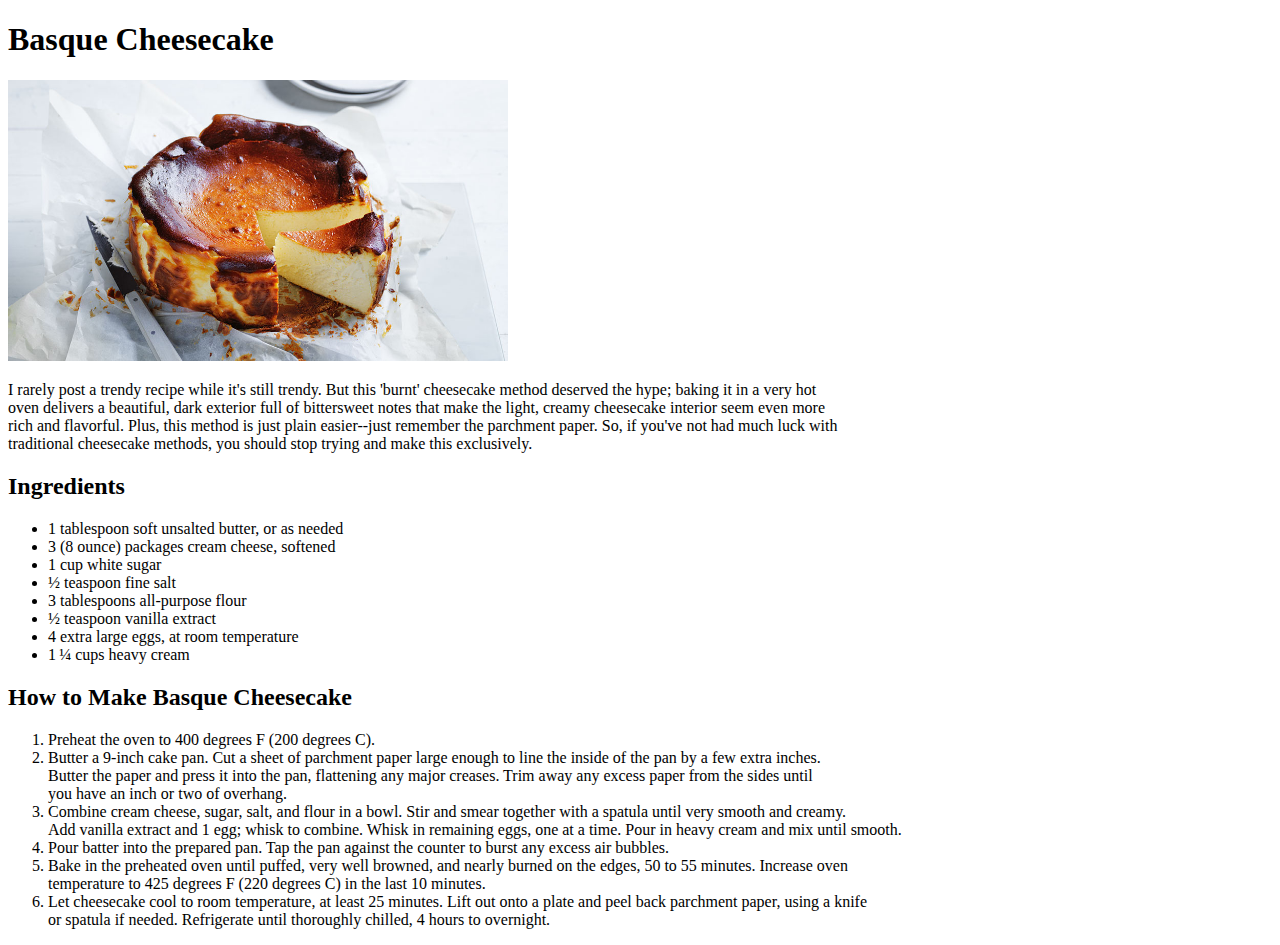
==== recipes/cheesecake-basque.html @ a09d00ad "Add Basque & Frozen cheesecake pages" ====
<!DOCTYPE html>
<html lang="en">
<head>
    <meta charset="UTF-8">
    <meta http-equiv="X-UA-Compatible" content="IE=edge">
    <meta name="viewport" content="width=device-width, initial-scale=1.0">
    <title>Basque Cheesecake</title>
</head>

<body>
    <h1>Basque Cheesecake</h1>
        <img src="../images/cheesecake-basque.jpeg" alt="Basque Cheesecake" width="500">
        <p>I rarely post a trendy recipe while it's still trendy. But this 'burnt' cheesecake method deserved the hype; baking it in a very hot<br>oven delivers a beautiful, dark exterior full of bittersweet notes that make the light, creamy cheesecake interior seem even more<br>rich and flavorful. Plus, this method is just plain easier--just remember the parchment paper. So, if you've not had much luck with<br>traditional cheesecake methods, you should stop trying and make this exclusively.</p>
    <h2>Ingredients</h2>
        <ul>
            <li>1 tablespoon soft unsalted butter, or as needed</li>
            <li>3 (8 ounce) packages cream cheese, softened</li>
            <li>1 cup white sugar</li>
            <li>½ teaspoon fine salt</li>
            <li>3 tablespoons all-purpose flour</li>
            <li>½ teaspoon vanilla extract</li>
            <li>4 extra large eggs, at room temperature</li>
            <li>1 ¼ cups heavy cream</li>
        </ul>
    <h2>How to Make Basque Cheesecake</h2>
        <ol>
            <li>Preheat the oven to 400 degrees F (200 degrees C).</li>
            <li>Butter a 9-inch cake pan. Cut a sheet of parchment paper large enough to line the inside of the pan by a few extra inches.<br> Butter the paper and press it into the pan, flattening any major creases. Trim away any excess paper from the sides until<br> you have an inch or two of overhang.</li>
            <li>Combine cream cheese, sugar, salt, and flour in a bowl. Stir and smear together with a spatula until very smooth and creamy.<br> Add vanilla extract and 1 egg; whisk to combine. Whisk in remaining eggs, one at a time. Pour in heavy cream and mix until smooth.</li>
            <li>Pour batter into the prepared pan. Tap the pan against the counter to burst any excess air bubbles.</li>
            <li>Bake in the preheated oven until puffed, very well browned, and nearly burned on the edges, 50 to 55 minutes. Increase oven<br> temperature to 425 degrees F (220 degrees C) in the last 10 minutes.</li>
            <li>Let cheesecake cool to room temperature, at least 25 minutes. Lift out onto a plate and peel back parchment paper, using a knife<br> or spatula if needed. Refrigerate until thoroughly chilled, 4 hours to overnight.</li>
        </ol>
</body>
</html>
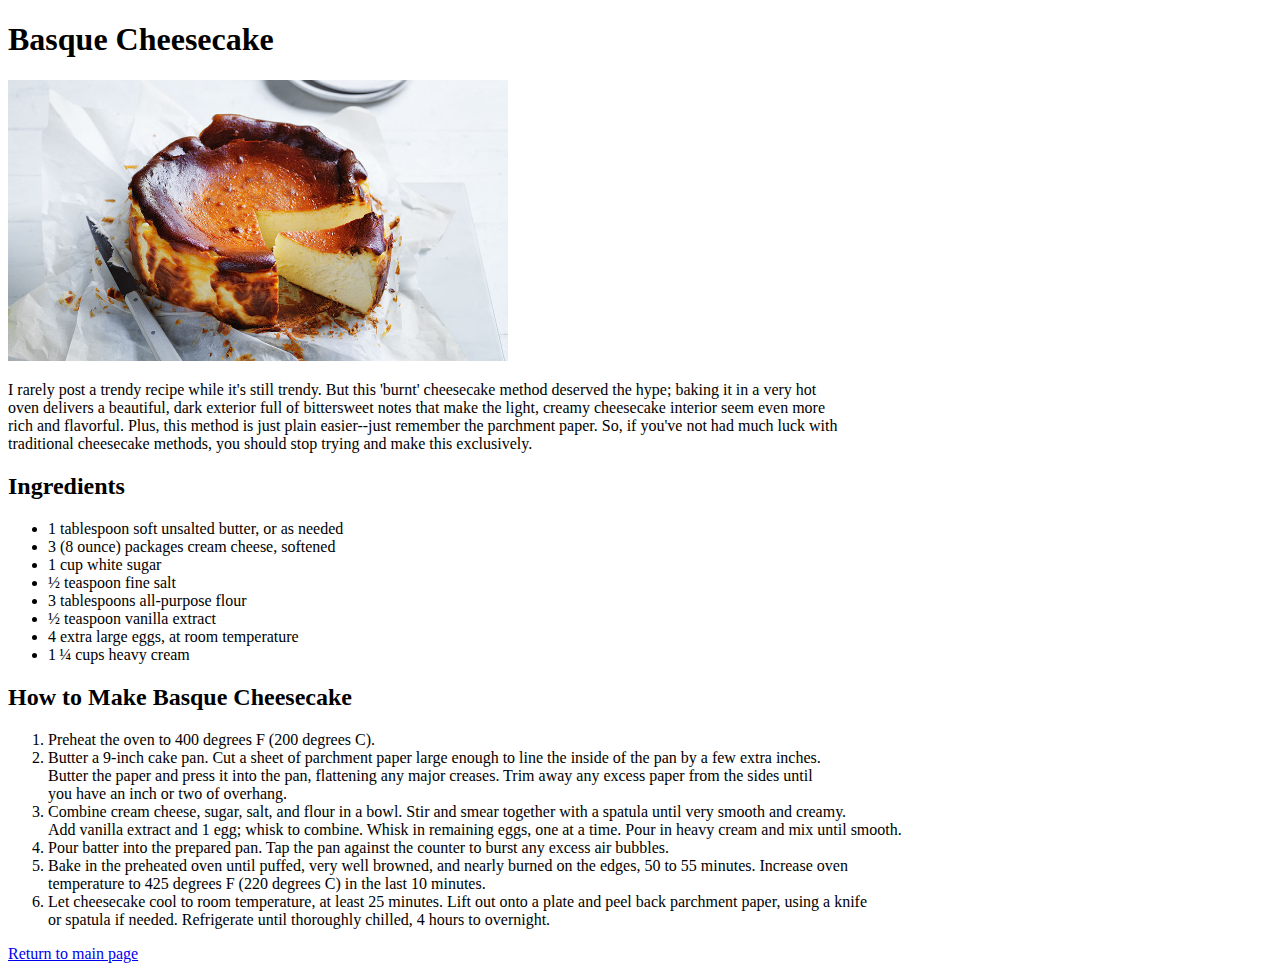
==== commit 30b6a4c4: "Add return to children pages + add gif on main page" ====
--- a/recipes/cheesecake-basque.html
+++ b/recipes/cheesecake-basque.html
@@ -31,5 +31,6 @@
             <li>Bake in the preheated oven until puffed, very well browned, and nearly burned on the edges, 50 to 55 minutes. Increase oven<br> temperature to 425 degrees F (220 degrees C) in the last 10 minutes.</li>
             <li>Let cheesecake cool to room temperature, at least 25 minutes. Lift out onto a plate and peel back parchment paper, using a knife<br> or spatula if needed. Refrigerate until thoroughly chilled, 4 hours to overnight.</li>
         </ol>
+    <p><a href="../index.html">Return to main page</a></p>
 </body>
 </html>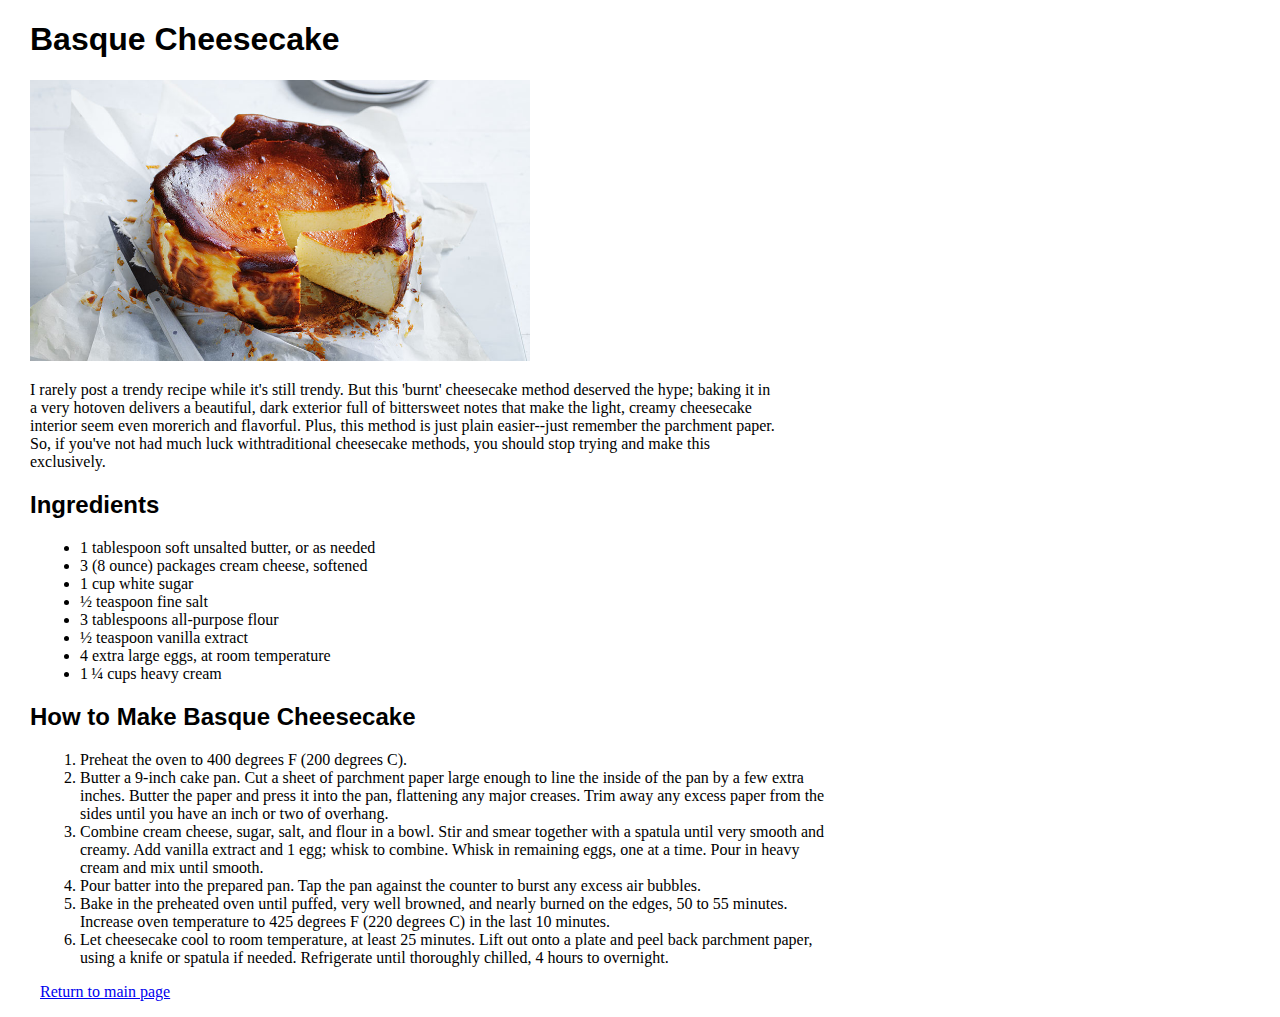
==== commit 446352cf: "Remove <br> + add width & margin to style.css" ====
--- a/recipes/cheesecake-basque.html
+++ b/recipes/cheesecake-basque.html
@@ -5,12 +5,13 @@
     <meta http-equiv="X-UA-Compatible" content="IE=edge">
     <meta name="viewport" content="width=device-width, initial-scale=1.0">
     <title>Basque Cheesecake</title>
+    <link rel="stylesheet" href="../style.css">
 </head>
 
 <body>
     <h1>Basque Cheesecake</h1>
-        <img src="../images/cheesecake-basque.jpeg" alt="Basque Cheesecake" width="500">
-        <p>I rarely post a trendy recipe while it's still trendy. But this 'burnt' cheesecake method deserved the hype; baking it in a very hot<br>oven delivers a beautiful, dark exterior full of bittersweet notes that make the light, creamy cheesecake interior seem even more<br>rich and flavorful. Plus, this method is just plain easier--just remember the parchment paper. So, if you've not had much luck with<br>traditional cheesecake methods, you should stop trying and make this exclusively.</p>
+        <img src="../images/cheesecake-basque.jpeg" alt="Basque Cheesecake">
+        <p>I rarely post a trendy recipe while it's still trendy. But this 'burnt' cheesecake method deserved the hype; baking it in a very hotoven delivers a beautiful, dark exterior full of bittersweet notes that make the light, creamy cheesecake interior seem even morerich and flavorful. Plus, this method is just plain easier--just remember the parchment paper. So, if you've not had much luck withtraditional cheesecake methods, you should stop trying and make this exclusively.</p>
     <h2>Ingredients</h2>
         <ul>
             <li>1 tablespoon soft unsalted butter, or as needed</li>
@@ -25,11 +26,11 @@
     <h2>How to Make Basque Cheesecake</h2>
         <ol>
             <li>Preheat the oven to 400 degrees F (200 degrees C).</li>
-            <li>Butter a 9-inch cake pan. Cut a sheet of parchment paper large enough to line the inside of the pan by a few extra inches.<br> Butter the paper and press it into the pan, flattening any major creases. Trim away any excess paper from the sides until<br> you have an inch or two of overhang.</li>
-            <li>Combine cream cheese, sugar, salt, and flour in a bowl. Stir and smear together with a spatula until very smooth and creamy.<br> Add vanilla extract and 1 egg; whisk to combine. Whisk in remaining eggs, one at a time. Pour in heavy cream and mix until smooth.</li>
+            <li>Butter a 9-inch cake pan. Cut a sheet of parchment paper large enough to line the inside of the pan by a few extra inches. Butter the paper and press it into the pan, flattening any major creases. Trim away any excess paper from the sides until you have an inch or two of overhang.</li>
+            <li>Combine cream cheese, sugar, salt, and flour in a bowl. Stir and smear together with a spatula until very smooth and creamy. Add vanilla extract and 1 egg; whisk to combine. Whisk in remaining eggs, one at a time. Pour in heavy cream and mix until smooth.</li>
             <li>Pour batter into the prepared pan. Tap the pan against the counter to burst any excess air bubbles.</li>
-            <li>Bake in the preheated oven until puffed, very well browned, and nearly burned on the edges, 50 to 55 minutes. Increase oven<br> temperature to 425 degrees F (220 degrees C) in the last 10 minutes.</li>
-            <li>Let cheesecake cool to room temperature, at least 25 minutes. Lift out onto a plate and peel back parchment paper, using a knife<br> or spatula if needed. Refrigerate until thoroughly chilled, 4 hours to overnight.</li>
+            <li>Bake in the preheated oven until puffed, very well browned, and nearly burned on the edges, 50 to 55 minutes. Increase oven temperature to 425 degrees F (220 degrees C) in the last 10 minutes.</li>
+            <li>Let cheesecake cool to room temperature, at least 25 minutes. Lift out onto a plate and peel back parchment paper, using a knife or spatula if needed. Refrigerate until thoroughly chilled, 4 hours to overnight.</li>
         </ol>
     <p><a href="../index.html">Return to main page</a></p>
 </body>
--- a/style.css
+++ b/style.css
@@ -0,0 +1,27 @@
+*{
+    width: 750px;
+    margin-left: 10px;
+}
+
+.gif {
+    height: auto;
+    width: auto;
+}
+
+img {
+    height: auto;
+    width: 500px;
+  }
+
+.navigation {
+    font-size: 18px;
+    margin: 0px;
+}
+
+h1, h2, h3, .navigation {
+    font-family: Helvetica, sans-serif;
+}
+  
+a:hover {
+    background: #ffff00;
+}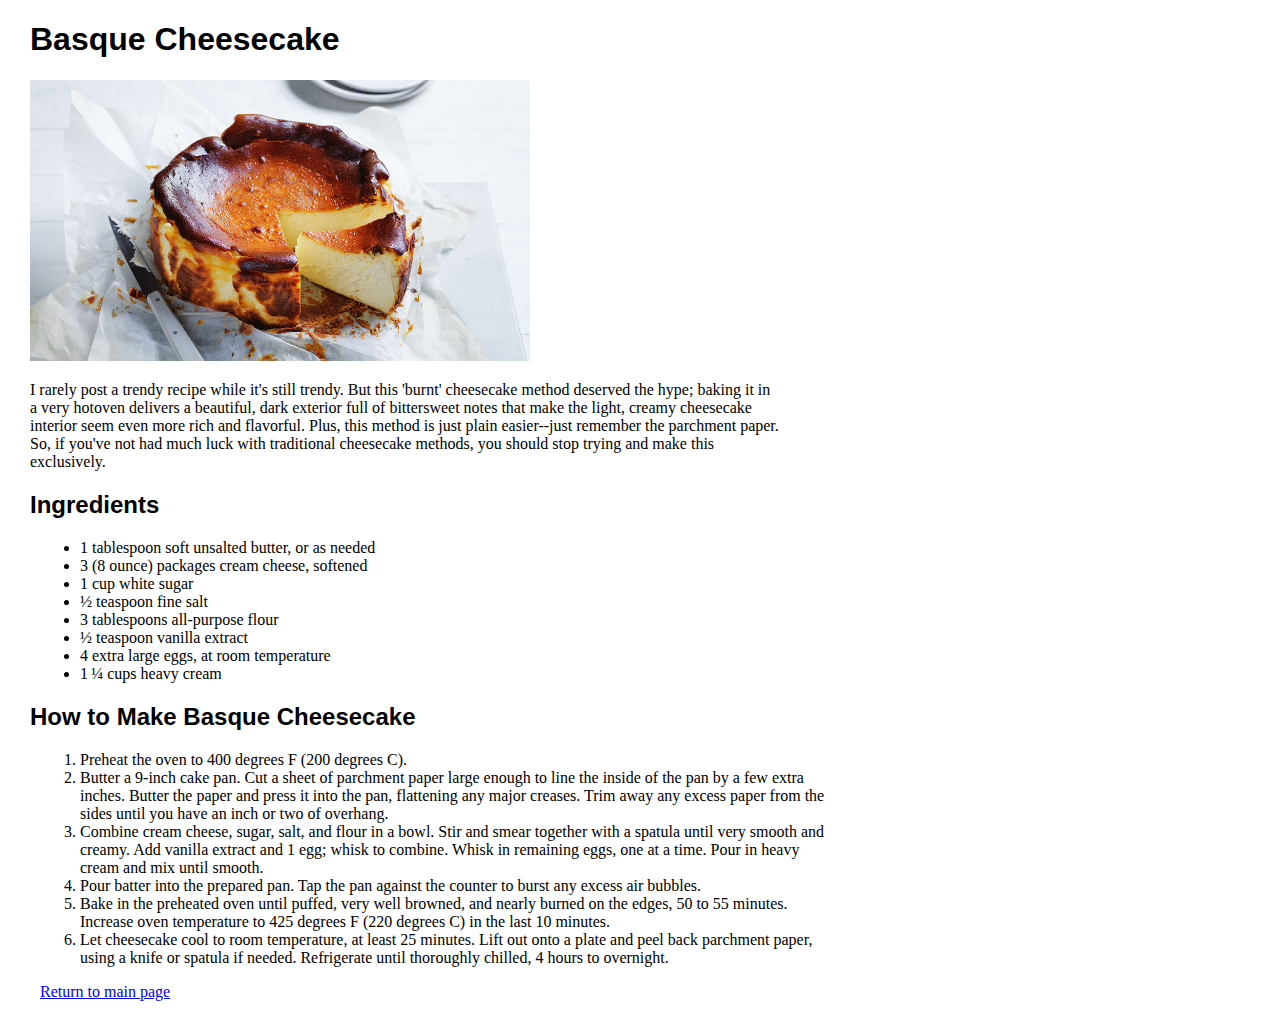
==== commit 5849f851: "Fix typos" ====
--- a/recipes/cheesecake-basque.html
+++ b/recipes/cheesecake-basque.html
@@ -11,7 +11,7 @@
 <body>
     <h1>Basque Cheesecake</h1>
         <img src="../images/cheesecake-basque.jpeg" alt="Basque Cheesecake">
-        <p>I rarely post a trendy recipe while it's still trendy. But this 'burnt' cheesecake method deserved the hype; baking it in a very hotoven delivers a beautiful, dark exterior full of bittersweet notes that make the light, creamy cheesecake interior seem even morerich and flavorful. Plus, this method is just plain easier--just remember the parchment paper. So, if you've not had much luck withtraditional cheesecake methods, you should stop trying and make this exclusively.</p>
+        <p>I rarely post a trendy recipe while it's still trendy. But this 'burnt' cheesecake method deserved the hype; baking it in a very hotoven delivers a beautiful, dark exterior full of bittersweet notes that make the light, creamy cheesecake interior seem even more rich and flavorful. Plus, this method is just plain easier--just remember the parchment paper. So, if you've not had much luck with traditional cheesecake methods, you should stop trying and make this exclusively.</p>
     <h2>Ingredients</h2>
         <ul>
             <li>1 tablespoon soft unsalted butter, or as needed</li>
--- a/style.css
+++ b/style.css
@@ -1,4 +1,4 @@
-*{
+* {
     width: 750px;
     margin-left: 10px;
 }
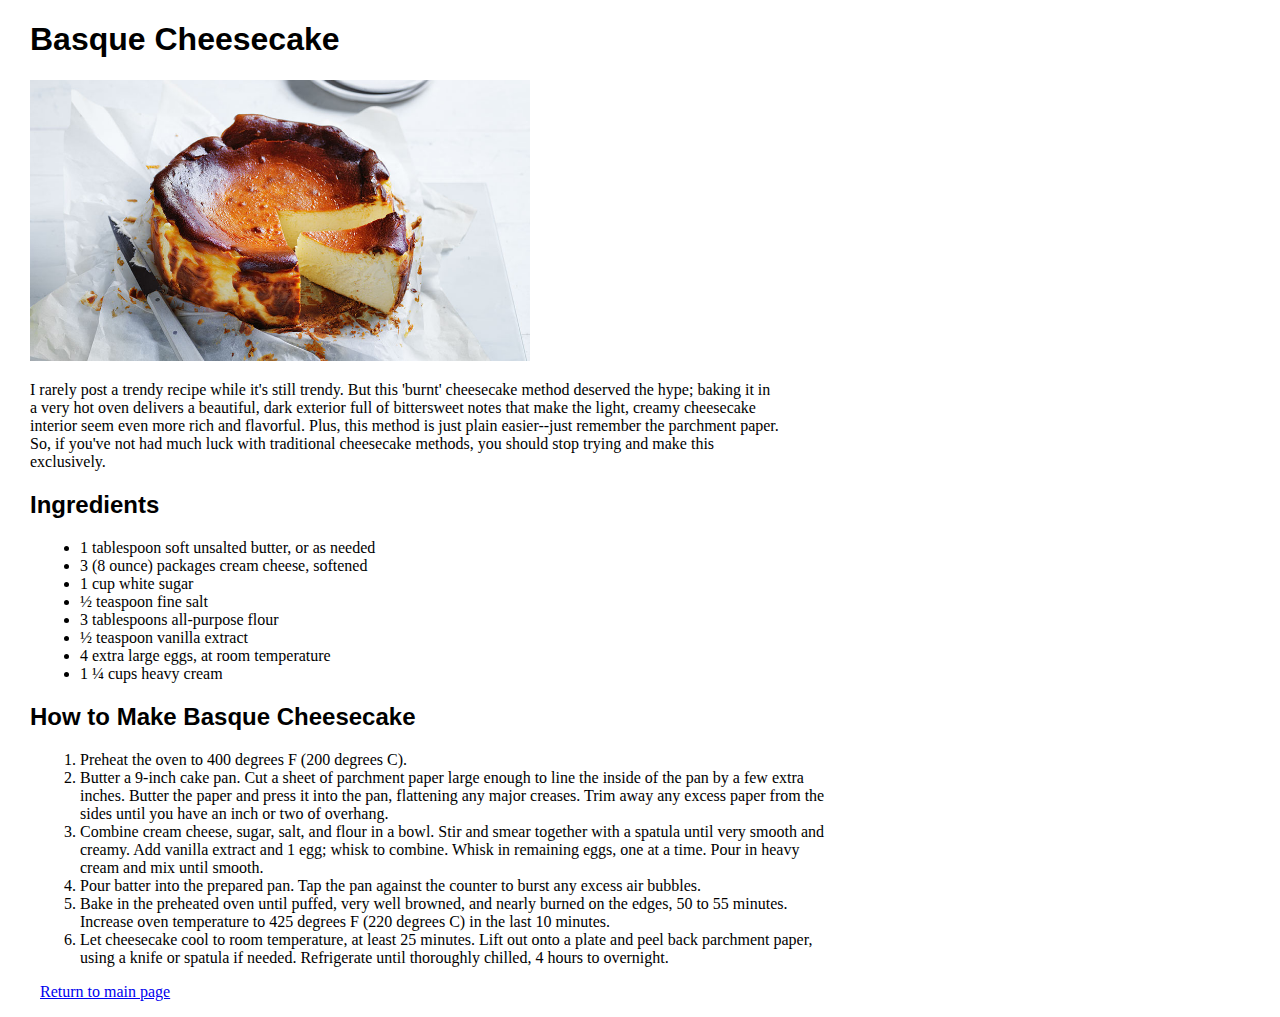
==== commit 029d0ef3: "Fix typos" ====
--- a/recipes/cheesecake-basque.html
+++ b/recipes/cheesecake-basque.html
@@ -11,7 +11,7 @@
 <body>
     <h1>Basque Cheesecake</h1>
         <img src="../images/cheesecake-basque.jpeg" alt="Basque Cheesecake">
-        <p>I rarely post a trendy recipe while it's still trendy. But this 'burnt' cheesecake method deserved the hype; baking it in a very hotoven delivers a beautiful, dark exterior full of bittersweet notes that make the light, creamy cheesecake interior seem even more rich and flavorful. Plus, this method is just plain easier--just remember the parchment paper. So, if you've not had much luck with traditional cheesecake methods, you should stop trying and make this exclusively.</p>
+        <p>I rarely post a trendy recipe while it's still trendy. But this 'burnt' cheesecake method deserved the hype; baking it in a very hot oven delivers a beautiful, dark exterior full of bittersweet notes that make the light, creamy cheesecake interior seem even more rich and flavorful. Plus, this method is just plain easier--just remember the parchment paper. So, if you've not had much luck with traditional cheesecake methods, you should stop trying and make this exclusively.</p>
     <h2>Ingredients</h2>
         <ul>
             <li>1 tablespoon soft unsalted butter, or as needed</li>
@@ -21,7 +21,7 @@
             <li>3 tablespoons all-purpose flour</li>
             <li>½ teaspoon vanilla extract</li>
             <li>4 extra large eggs, at room temperature</li>
-            <li>1 ¼ cups heavy cream</li>
+            <li>1 ¼ cups heavy cream</li>
         </ul>
     <h2>How to Make Basque Cheesecake</h2>
         <ol>
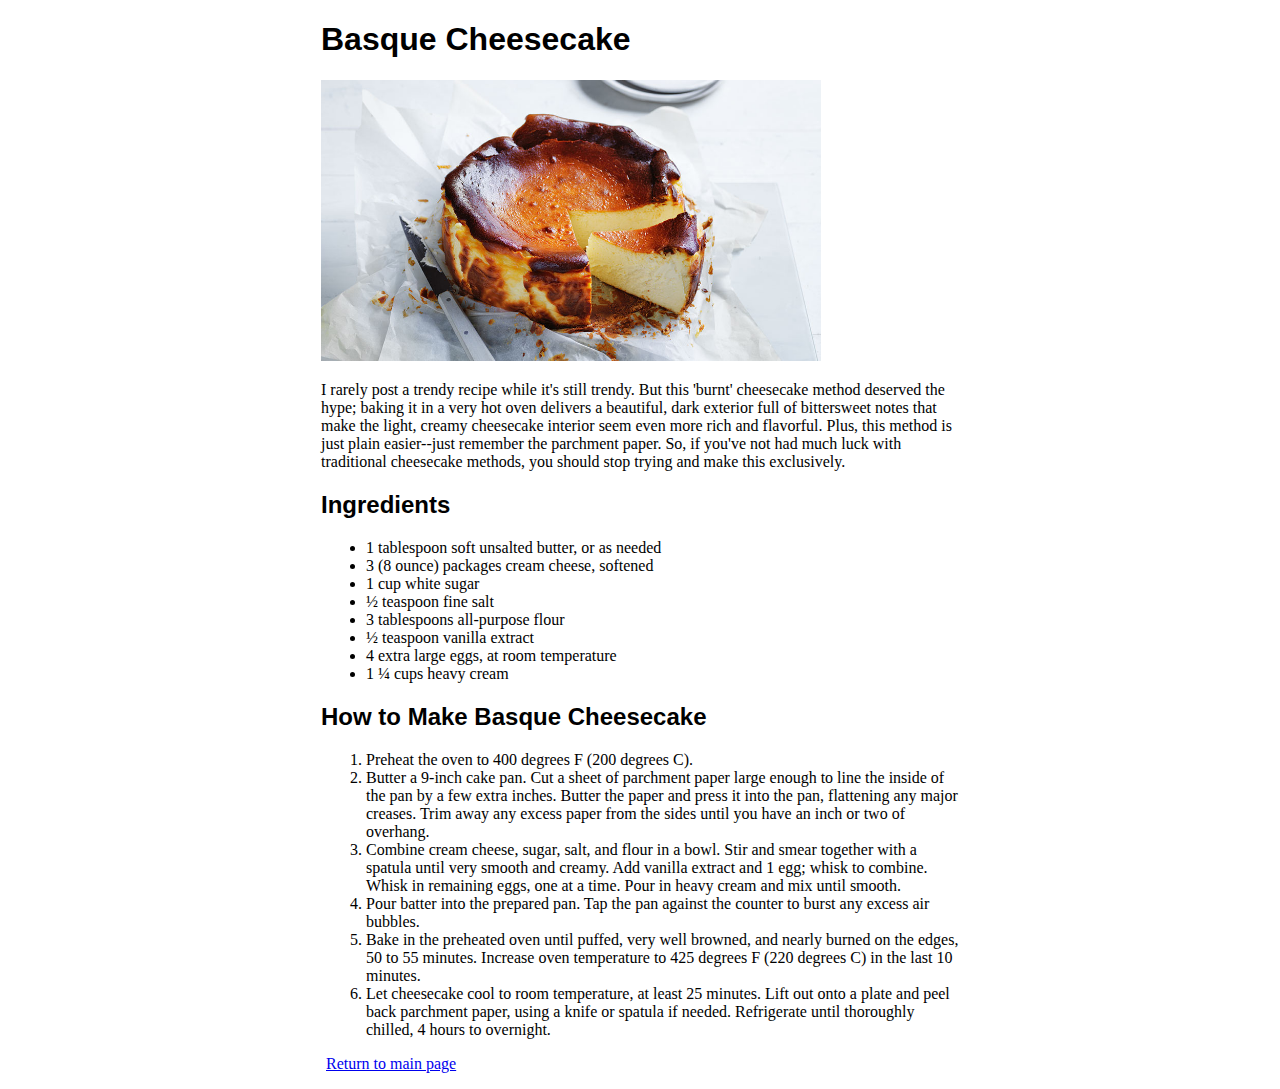
==== commit 6ff1c5d0: "Add id=container" ====
--- a/recipes/cheesecake-basque.html
+++ b/recipes/cheesecake-basque.html
@@ -9,29 +9,31 @@
 </head>
 
 <body>
-    <h1>Basque Cheesecake</h1>
-        <img src="../images/cheesecake-basque.jpeg" alt="Basque Cheesecake">
-        <p>I rarely post a trendy recipe while it's still trendy. But this 'burnt' cheesecake method deserved the hype; baking it in a very hot oven delivers a beautiful, dark exterior full of bittersweet notes that make the light, creamy cheesecake interior seem even more rich and flavorful. Plus, this method is just plain easier--just remember the parchment paper. So, if you've not had much luck with traditional cheesecake methods, you should stop trying and make this exclusively.</p>
-    <h2>Ingredients</h2>
-        <ul>
-            <li>1 tablespoon soft unsalted butter, or as needed</li>
-            <li>3 (8 ounce) packages cream cheese, softened</li>
-            <li>1 cup white sugar</li>
-            <li>½ teaspoon fine salt</li>
-            <li>3 tablespoons all-purpose flour</li>
-            <li>½ teaspoon vanilla extract</li>
-            <li>4 extra large eggs, at room temperature</li>
-            <li>1 ¼ cups heavy cream</li>
-        </ul>
-    <h2>How to Make Basque Cheesecake</h2>
-        <ol>
-            <li>Preheat the oven to 400 degrees F (200 degrees C).</li>
-            <li>Butter a 9-inch cake pan. Cut a sheet of parchment paper large enough to line the inside of the pan by a few extra inches. Butter the paper and press it into the pan, flattening any major creases. Trim away any excess paper from the sides until you have an inch or two of overhang.</li>
-            <li>Combine cream cheese, sugar, salt, and flour in a bowl. Stir and smear together with a spatula until very smooth and creamy. Add vanilla extract and 1 egg; whisk to combine. Whisk in remaining eggs, one at a time. Pour in heavy cream and mix until smooth.</li>
-            <li>Pour batter into the prepared pan. Tap the pan against the counter to burst any excess air bubbles.</li>
-            <li>Bake in the preheated oven until puffed, very well browned, and nearly burned on the edges, 50 to 55 minutes. Increase oven temperature to 425 degrees F (220 degrees C) in the last 10 minutes.</li>
-            <li>Let cheesecake cool to room temperature, at least 25 minutes. Lift out onto a plate and peel back parchment paper, using a knife or spatula if needed. Refrigerate until thoroughly chilled, 4 hours to overnight.</li>
-        </ol>
-    <p><a href="../index.html">Return to main page</a></p>
+    <div id="container">
+        <h1>Basque Cheesecake</h1>
+            <img src="../images/cheesecake-basque.jpeg" alt="Basque Cheesecake">
+            <p>I rarely post a trendy recipe while it's still trendy. But this 'burnt' cheesecake method deserved the hype; baking it in a very hot oven delivers a beautiful, dark exterior full of bittersweet notes that make the light, creamy cheesecake interior seem even more rich and flavorful. Plus, this method is just plain easier--just remember the parchment paper. So, if you've not had much luck with traditional cheesecake methods, you should stop trying and make this exclusively.</p>
+        <h2>Ingredients</h2>
+            <ul>
+                <li>1 tablespoon soft unsalted butter, or as needed</li>
+                <li>3 (8 ounce) packages cream cheese, softened</li>
+                <li>1 cup white sugar</li>
+                <li>½ teaspoon fine salt</li>
+                <li>3 tablespoons all-purpose flour</li>
+                <li>½ teaspoon vanilla extract</li>
+                <li>4 extra large eggs, at room temperature</li>
+                <li>1 ¼ cups heavy cream</li>
+            </ul>
+        <h2>How to Make Basque Cheesecake</h2>
+            <ol>
+                <li>Preheat the oven to 400 degrees F (200 degrees C).</li>
+                <li>Butter a 9-inch cake pan. Cut a sheet of parchment paper large enough to line the inside of the pan by a few extra inches. Butter the paper and press it into the pan, flattening any major creases. Trim away any excess paper from the sides until you have an inch or two of overhang.</li>
+                <li>Combine cream cheese, sugar, salt, and flour in a bowl. Stir and smear together with a spatula until very smooth and creamy. Add vanilla extract and 1 egg; whisk to combine. Whisk in remaining eggs, one at a time. Pour in heavy cream and mix until smooth.</li>
+                <li>Pour batter into the prepared pan. Tap the pan against the counter to burst any excess air bubbles.</li>
+                <li>Bake in the preheated oven until puffed, very well browned, and nearly burned on the edges, 50 to 55 minutes. Increase oven temperature to 425 degrees F (220 degrees C) in the last 10 minutes.</li>
+                <li>Let cheesecake cool to room temperature, at least 25 minutes. Lift out onto a plate and peel back parchment paper, using a knife or spatula if needed. Refrigerate until thoroughly chilled, 4 hours to overnight.</li>
+            </ol>
+        <p><a href="../index.html">Return to main page</a></p>
+    </div>
 </body>
 </html>--- a/style.css
+++ b/style.css
@@ -1,6 +1,11 @@
 * {
-    width: 750px;
-    margin-left: 10px;
+    margin-left: 5px;
+}
+
+#container {
+    max-width: 650px;
+    margin: auto auto;
+    text-align: left;
 }
 
 .gif {
